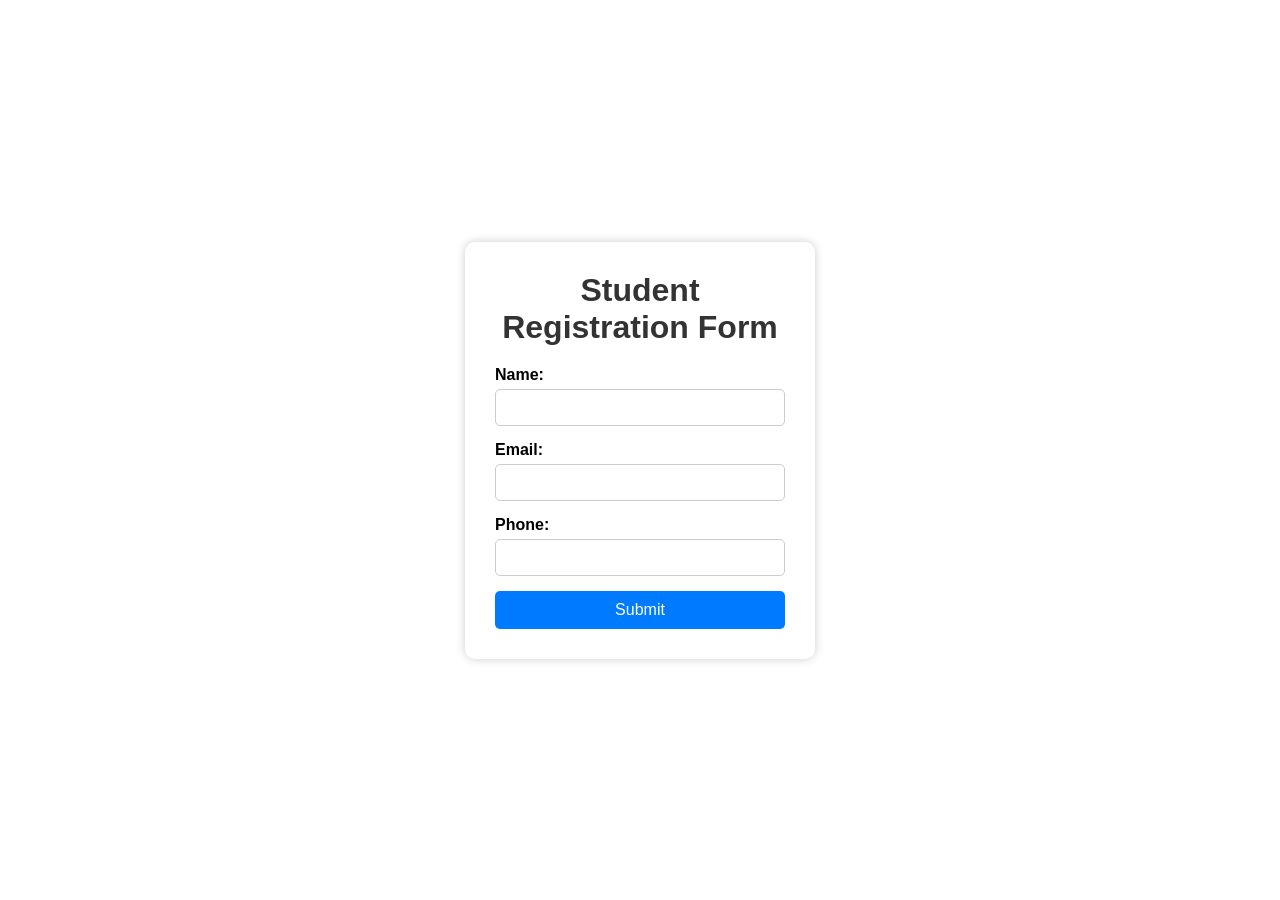
==== formapp/templates/formapp/form.html @ 5261c22c "Add two project new project" ====
<!DOCTYPE html>
<html>
<head>
    <title>Student Form</title>

    <style>
        *{
            margin: 0;
            padding: 0;
            box-sizing: border-box;
        }

        body{
            height: 100vh;
            display: flex;
            justify-content: center;
            align-items: center;
           
          background-image: url("https://images.unsplash.com/photo-1476820865390-c52aeebb9891?q=80&w=870&auto=format&fit=crop&ixlib=rb-4.1.0&ixid=M3wxMjA3fDB8MHxwaG90by1wYWdlfHx8fGVufDB8fHx8fA%3D%3D");
            font-family: Arial, sans-serif;
        }

        .form-container{
            background: white;
            padding: 30px;
            border-radius: 10px;
            box-shadow: 0px 0px 10px rgba(0,0,0,0.2);
            width: 350px;
        }

        h1{
            text-align: center;
            margin-bottom: 20px;
            color: #333;
        }

        label{
            font-weight: bold;
        }

        input[type="text"],
        input[type="email"]{
            width: 100%;
            padding: 10px;
            margin-top: 5px;
            margin-bottom: 15px;
            border: 1px solid #ccc;
            border-radius: 5px;
        }

        input[type="submit"]{
            width: 100%;
            padding: 10px;
            border: none;
            background-color: #007bff;
            color: white;
            border-radius: 5px;
            cursor: pointer;
            font-size: 16px;
        }

        input[type="submit"]:hover{
            background-color: #0056b3;
        }
    </style>
</head>

<body>

    <div class="form-container">
        <h1>Student Registration Form</h1>

        <form>
            <label>Name:</label>
            <input type="text" name="name">

            <label>Email:</label>
            <input type="email" name="email">

            <label>Phone:</label>
            <input type="text" name="phone">

            <input type="submit" value="Submit">
        </form>
    </div>

</body>
</html>
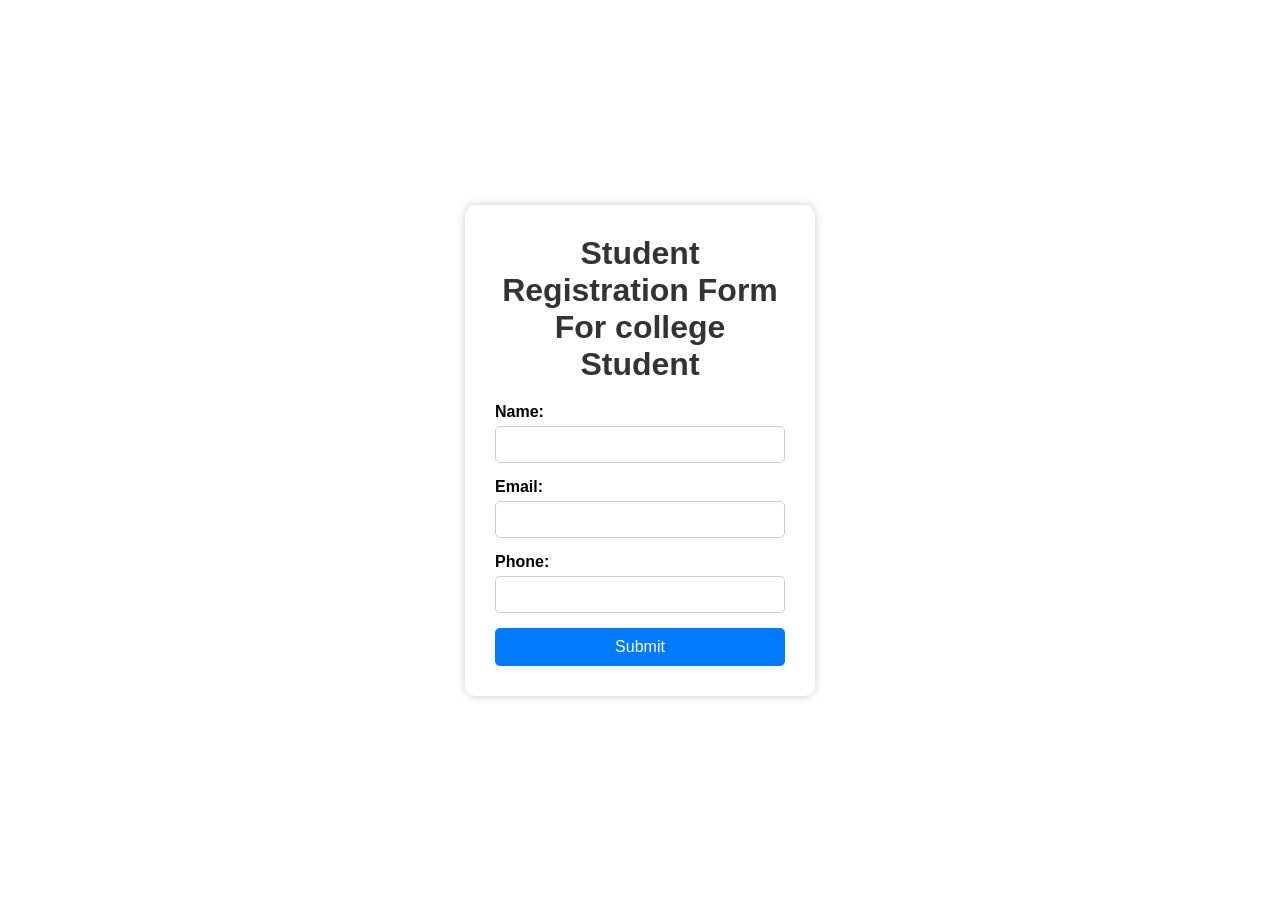
==== commit 9a5373bb: "updae some form heading" ====
--- a/formapp/templates/formapp/form.html
+++ b/formapp/templates/formapp/form.html
@@ -9,7 +9,6 @@
             padding: 0;
             box-sizing: border-box;
         }
-
         body{
             height: 100vh;
             display: flex;
@@ -68,7 +67,7 @@
 <body>
 
     <div class="form-container">
-        <h1>Student Registration Form</h1>
+        <h1>Student Registration Form For college Student</h1>
 
         <form>
             <label>Name:</label>
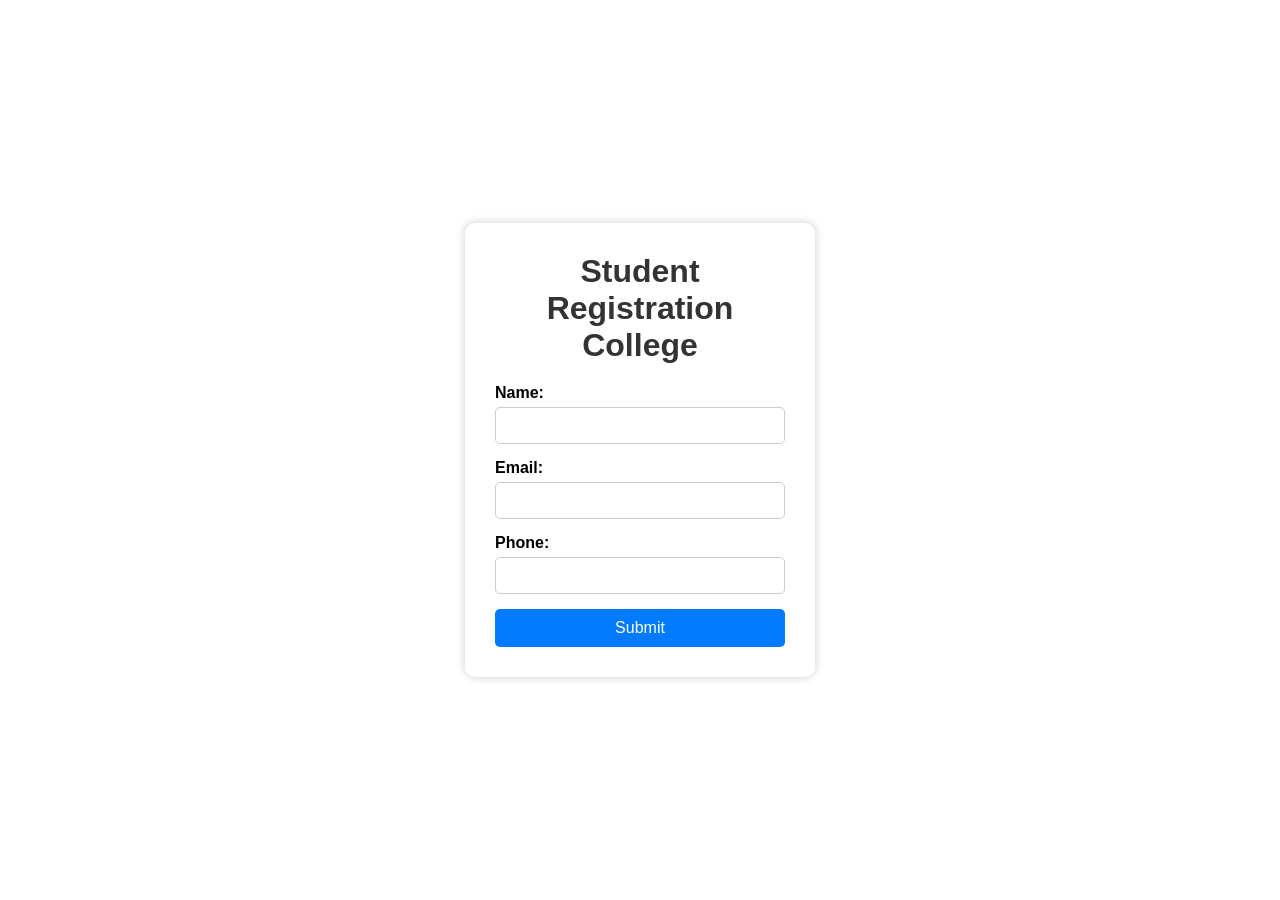
==== commit 4dc87427: "Updated form.html" ====
--- a/formapp/templates/formapp/form.html
+++ b/formapp/templates/formapp/form.html
@@ -67,7 +67,7 @@
 <body>
 
     <div class="form-container">
-        <h1>Student Registration Form For college Student</h1>
+        <h1>Student Registration College </h1>
 
         <form>
             <label>Name:</label>
